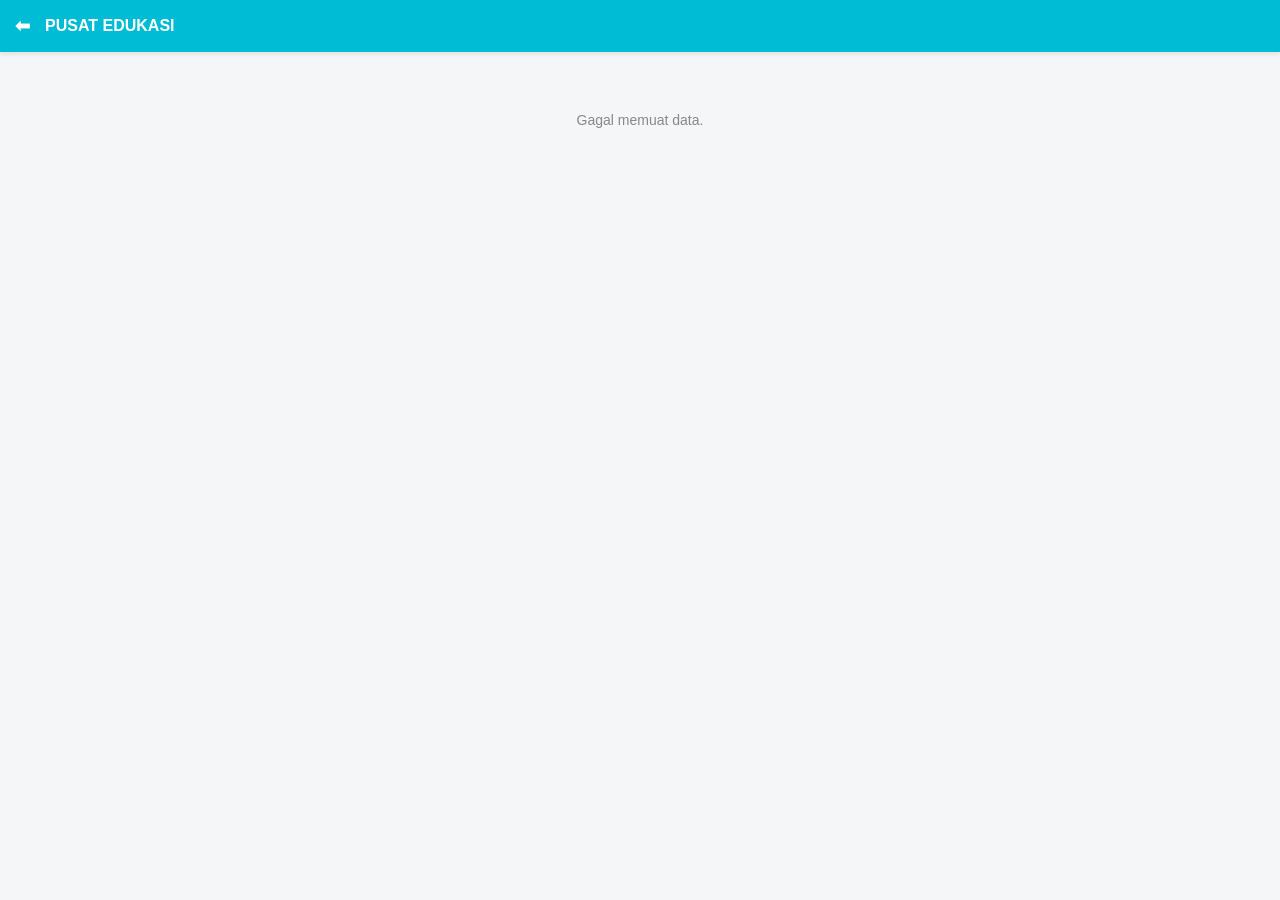
==== panduan.html @ 2f5970e9 "Update panduan.html" ====
<!DOCTYPE html>
<html lang="id">
<head>
    <meta charset="UTF-8">
    <meta name="viewport" content="width=device-width, initial-scale=1.0">
    <title>Edukasi Duta Terang</title>
    <style>
        :root { --primary: #00bcd4; --bg: #f5f6f8; --text: #333; }
        body { font-family: 'Segoe UI', sans-serif; margin: 0; background: var(--bg); color: var(--text); padding-bottom: 20px; }

        /* Navbar Sticky */
        .nav { background: var(--primary); padding: 15px; color: white; display: flex; align-items: center; position: sticky; top: 0; z-index: 1000; box-shadow: 0 2px 5px rgba(0,0,0,0.1); }
        .nav a { text-decoration: none; color: white; font-size: 18px; font-weight: bold; margin-right: 15px; }

        .container { padding: 10px; max-width: 800px; margin: auto; }
        h2 { font-size: 16px; margin: 20px 5px 10px; border-left: 4px solid var(--primary); padding-left: 10px; }

        /* Grid 3 Kolom Khusus HP */
        .grid { display: grid; grid-template-columns: repeat(3, 1fr); gap: 8px; }

        /* Card Style */
        .card { background: #fff; border-radius: 8px; overflow: hidden; box-shadow: 0 1px 3px rgba(0,0,0,0.1); display: flex; flex-direction: column; cursor: pointer; }
        .thumb { width: 100%; height: 80px; background: #000; display: flex; align-items: center; justify-content: center; position: relative; }
        .thumb img { width: 100%; height: 100%; object-fit: cover; opacity: 0.8; }
        .play-icon { position: absolute; color: white; font-size: 24px; opacity: 0.9; }
        
        .card-body { padding: 8px; flex-grow: 1; display: flex; flex-direction: column; }
        .card-title { font-size: 11px; font-weight: bold; line-height: 1.3; height: 2.6em; overflow: hidden; display: -webkit-box; -webkit-line-clamp: 2; -webkit-box-orient: vertical; }

        /* Modal Full Artikel */
        .modal { position: fixed; inset: 0; background: rgba(0,0,0,0.8); z-index: 2000; display: none; align-items: center; justify-content: center; padding: 15px; }
        .modal-content { background: white; width: 100%; max-width: 500px; max-height: 80vh; border-radius: 15px; overflow-y: auto; padding: 20px; position: relative; }
        .close-modal { position: sticky; top: 0; float: right; background: #eee; border: none; padding: 5px 10px; border-radius: 50%; font-weight: bold; }
        .modal-body { line-height: 1.6; font-size: 15px; margin-top: 10px; }

        .loading { text-align: center; padding: 50px; color: #888; font-size: 14px; }
        .hide { display: none; }
    </style>
</head>
<body>

<nav class="nav">
    <a href="index.html">⬅</a>
    <span style="font-weight: bold;">PUSAT EDUKASI</span>
</nav>

<div class="container">
    <div id="loader" class="loading">Menghubungkan ke database...</div>

    <section id="sec-video" class="hide">
        <h2>📽️ VIDEO TUTORIAL</h2>
        <div id="grid-video" class="grid"></div>
    </section>

    <section id="sec-artikel" class="hide">
        <h2>📖 ARTIKEL TEKNIK</h2>
        <div id="grid-artikel" class="grid"></div>
    </section>
</div>

<!-- MODAL UNTUK BACA FULL ARTIKEL / VIDEO -->
<div id="modal" class="modal">
    <div class="modal-content">
        <button class="close-modal" onclick="closeModal()">✕</button>
        <div id="modal-ui"></div>
    </div>
</div>

<script>
    const CSV_URL = "https://docs.google.com/spreadsheets/d/e/2PACX-1vRAd4pEtxlxD_EaVYx4L_vhhz0U3WmPYNxOXENt1NiTEGRZjpoIECzIRQSQDYhmjGQQYGN6VaMUuQ-C/pub?gid=287695265&single=true&output=csv";

    let database = [];

    async function loadData() {
        try {
            const res = await fetch(CSV_URL);
            const text = await res.json(); // Jika CSV gunakan res.text()
            // Karena link Anda CSV, kita gunakan parsing text
            const csvText = await (await fetch(CSV_URL)).text();
            const rows = csvText.split('\n').slice(1);
            
            let vHtml = "", aHtml = "";

            rows.forEach((row, index) => {
                const cols = row.split(',');
                if(cols.length < 3) return;

                const item = {
                    id: index,
                    tipe: cols[0].trim().toLowerCase(),
                    judul: cols[1],
                    isi: cols[2],
                    link: cols[3],
                    tgl: cols[4] || ""
                };
                database.push(item);

                if(item.tipe === 'video') {
                    // Ambil ID Video YouTube untuk Thumbnail
                    const vidId = item.link.split('/').pop();
                    vHtml += `
                    <div class="card" onclick="openContent(${index})">
                        <div class="thumb">
                            <img src="https://img.youtube.com/vi/${vidId}/mqdefault.jpg">
                            <span class="play-icon">▶</span>
                        </div>
                        <div class="card-body">
                            <div class="card-title">${item.judul}</div>
                        </div>
                    </div>`;
                } else {
                    aHtml += `
                    <div class="card" onclick="openContent(${index})">
                        <div class="thumb" style="background:var(--primary); color:white; font-size:30px;">📄</div>
                        <div class="card-body">
                            <div class="card-title">${item.judul}</div>
                        </div>
                    </div>`;
                }
            });

            document.getElementById('loader').classList.add('hide');
            document.getElementById('grid-video').innerHTML = vHtml;
            document.getElementById('grid-artikel').innerHTML = aHtml;
            document.getElementById('sec-video').classList.remove('hide');
            document.getElementById('sec-artikel').classList.remove('hide');

        } catch (e) {
            document.getElementById('loader').innerText = "Gagal memuat data.";
        }
    }

    function openContent(id) {
        const item = database[id];
        const ui = document.getElementById('modal-ui');
        
        if(item.tipe === 'video') {
            const embed = item.link.replace("watch?v=", "embed/").replace("youtu.be/", "youtube.com/embed/");
            ui.innerHTML = `
                <div style="position:relative;padding-bottom:56.25%;height:0;overflow:hidden;border-radius:10px;">
                    <iframe style="position:absolute;top:0;left:0;width:100%;height:100%;border:0" src="${embed}" allowfullscreen></iframe>
                </div>
                <h3 style="margin-top:15px">${item.judul}</h3>
                <p style="font-size:14px; color:#666">${item.isi}</p>
            `;
        } else {
            ui.innerHTML = `
                <h2 style="color:var(--primary)">${item.judul}</h2>
                <small style="color:#999">${item.tgl}</small>
                <hr style="border:0; border-top:1px solid #eee; margin:15px 0;">
                <div class="modal-body">${item.isi.replace(/\n/g, '<br>')}</div>
            `;
        }
        document.getElementById('modal').style.display = 'flex';
        document.body.style.overflow = 'hidden'; // Stop scroll background
    }

    function closeModal() {
        document.getElementById('modal').style.display = 'none';
        document.getElementById('modal-ui').innerHTML = '';
        document.body.style.overflow = 'auto';
    }

    window.onload = loadData;
</script>
</body>
</html>
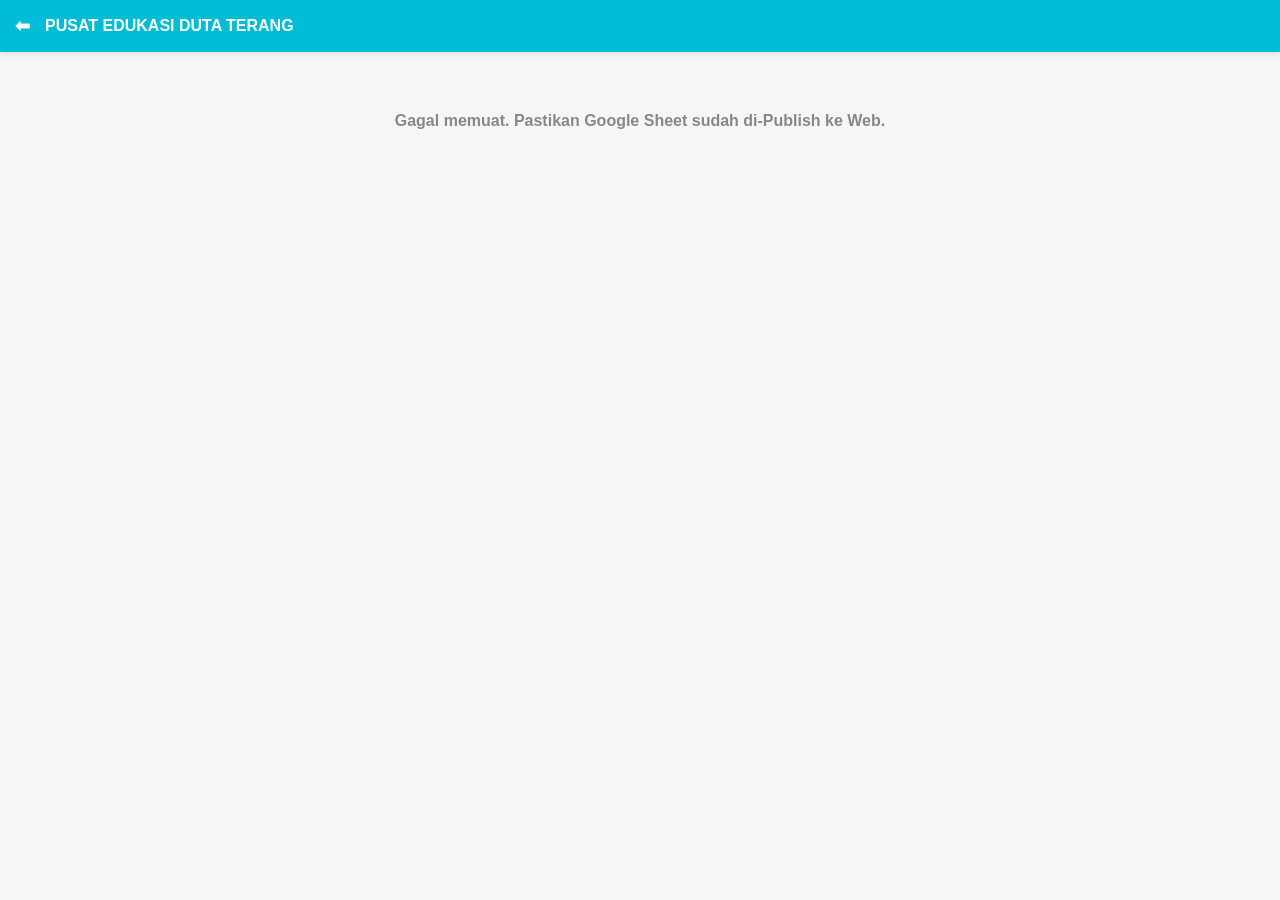
==== commit bd8a4791: "Update panduan.html" ====
--- a/panduan.html
+++ b/panduan.html
@@ -6,34 +6,89 @@
     <title>Edukasi Duta Terang</title>
     <style>
         :root { --primary: #00bcd4; --bg: #f5f6f8; --text: #333; }
-        body { font-family: 'Segoe UI', sans-serif; margin: 0; background: var(--bg); color: var(--text); padding-bottom: 20px; }
-
-        /* Navbar Sticky */
+        body { font-family: 'Segoe UI', sans-serif; margin: 0; background: var(--bg); color: var(--text); padding-bottom: 50px; }
+
+        /* Navbar */
         .nav { background: var(--primary); padding: 15px; color: white; display: flex; align-items: center; position: sticky; top: 0; z-index: 1000; box-shadow: 0 2px 5px rgba(0,0,0,0.1); }
         .nav a { text-decoration: none; color: white; font-size: 18px; font-weight: bold; margin-right: 15px; }
 
         .container { padding: 10px; max-width: 800px; margin: auto; }
-        h2 { font-size: 16px; margin: 20px 5px 10px; border-left: 4px solid var(--primary); padding-left: 10px; }
-
-        /* Grid 3 Kolom Khusus HP */
-        .grid { display: grid; grid-template-columns: repeat(3, 1fr); gap: 8px; }
+        h2 { font-size: 14px; margin: 25px 5px 10px; border-left: 4px solid var(--primary); padding-left: 10px; text-transform: uppercase; color: #555; }
+
+        /* Grid System: Menjaga Kerapian & Judul Full */
+        .grid { 
+            display: grid; 
+            grid-template-columns: repeat(3, 1fr); 
+            gap: 10px; 
+            align-items: stretch; /* MEMASTIKAN SEMUA CARD SAMA TINGGI */
+        }
 
         /* Card Style */
-        .card { background: #fff; border-radius: 8px; overflow: hidden; box-shadow: 0 1px 3px rgba(0,0,0,0.1); display: flex; flex-direction: column; cursor: pointer; }
-        .thumb { width: 100%; height: 80px; background: #000; display: flex; align-items: center; justify-content: center; position: relative; }
-        .thumb img { width: 100%; height: 100%; object-fit: cover; opacity: 0.8; }
-        .play-icon { position: absolute; color: white; font-size: 24px; opacity: 0.9; }
+        .card { 
+            background: #fff; 
+            border-radius: 10px; 
+            overflow: hidden; 
+            box-shadow: 0 2px 5px rgba(0,0,0,0.05); 
+            display: flex; 
+            flex-direction: column; 
+            cursor: pointer; 
+            height: 100%; 
+            border: 1px solid #eee;
+            transition: transform 0.2s;
+        }
+        .card:active { transform: scale(0.96); }
+
+        /* Thumbnail */
+        .thumb { 
+            width: 100%; 
+            height: 75px; 
+            background: #222; 
+            display: flex; 
+            align-items: center; 
+            justify-content: center; 
+            position: relative;
+            flex-shrink: 0; 
+        }
+        .thumb img { width: 100%; height: 100%; object-fit: cover; opacity: 0.7; }
+        .play-icon { position: absolute; color: white; font-size: 22px; opacity: 0.9; text-shadow: 0 0 10px rgba(0,0,0,0.5); }
+
+        /* Card Body: Area Judul */
+        .card-body { 
+            padding: 8px 5px; 
+            flex-grow: 1; 
+            display: flex; 
+            align-items: center; /* Judul rata tengah secara vertikal */
+            justify-content: center;
+            background: #fff;
+        }
+
+        /* Judul Full (Anti Terpotong) */
+        .card-title { 
+            font-size: 10.5px; 
+            font-weight: bold; 
+            line-height: 1.3; 
+            color: #222; 
+            text-align: center; 
+            display: block; 
+            overflow: visible; 
+            white-space: normal; 
+            word-wrap: break-word; /* Memastikan kata panjang tidak keluar kotak */
+        }
+
+        /* Modal Full Content */
+        .modal { position: fixed; inset: 0; background: rgba(0,0,0,0.85); z-index: 2000; display: none; align-items: center; justify-content: center; padding: 15px; }
+        .modal-content { background: white; width: 100%; max-width: 500px; max-height: 85vh; border-radius: 15px; overflow-y: auto; padding: 20px; position: relative; box-sizing: border-box; }
+        .close-modal { position: sticky; top: 0; float: right; background: #f0f0f0; border: none; padding: 10px; border-radius: 50%; font-weight: bold; cursor: pointer; }
         
-        .card-body { padding: 8px; flex-grow: 1; display: flex; flex-direction: column; }
-        .card-title { font-size: 11px; font-weight: bold; line-height: 1.3; height: 2.6em; overflow: hidden; display: -webkit-box; -webkit-line-clamp: 2; -webkit-box-orient: vertical; }
-
-        /* Modal Full Artikel */
-        .modal { position: fixed; inset: 0; background: rgba(0,0,0,0.8); z-index: 2000; display: none; align-items: center; justify-content: center; padding: 15px; }
-        .modal-content { background: white; width: 100%; max-width: 500px; max-height: 80vh; border-radius: 15px; overflow-y: auto; padding: 20px; position: relative; }
-        .close-modal { position: sticky; top: 0; float: right; background: #eee; border: none; padding: 5px 10px; border-radius: 50%; font-weight: bold; }
-        .modal-body { line-height: 1.6; font-size: 15px; margin-top: 10px; }
-
-        .loading { text-align: center; padding: 50px; color: #888; font-size: 14px; }
+        .modal-body { 
+            line-height: 1.7; 
+            font-size: 15px; 
+            margin-top: 15px; 
+            white-space: pre-wrap; /* Menjaga format Enter/Paragraf dari Sheets */
+            color: #444; 
+        }
+
+        .loading { text-align: center; padding: 50px; color: #888; font-weight: bold; }
         .hide { display: none; }
     </style>
 </head>
@@ -41,11 +96,11 @@
 
 <nav class="nav">
     <a href="index.html">⬅</a>
-    <span style="font-weight: bold;">PUSAT EDUKASI</span>
+    <span style="font-weight: bold;">PUSAT EDUKASI DUTA TERANG</span>
 </nav>
 
 <div class="container">
-    <div id="loader" class="loading">Menghubungkan ke database...</div>
+    <div id="loader" class="loading">Menghubungkan ke Database Sparepart...</div>
 
     <section id="sec-video" class="hide">
         <h2>📽️ VIDEO TUTORIAL</h2>
@@ -58,8 +113,8 @@
     </section>
 </div>
 
-<!-- MODAL UNTUK BACA FULL ARTIKEL / VIDEO -->
-<div id="modal" class="modal">
+<!-- Modal -->
+<div id="modal" class="modal" onclick="if(event.target == this) closeModal()">
     <div class="modal-content">
         <button class="close-modal" onclick="closeModal()">✕</button>
         <div id="modal-ui"></div>
@@ -68,65 +123,63 @@
 
 <script>
     const CSV_URL = "https://docs.google.com/spreadsheets/d/e/2PACX-1vRAd4pEtxlxD_EaVYx4L_vhhz0U3WmPYNxOXENt1NiTEGRZjpoIECzIRQSQDYhmjGQQYGN6VaMUuQ-C/pub?gid=287695265&single=true&output=csv";
-
     let database = [];
 
     async function loadData() {
         try {
-            const res = await fetch(CSV_URL);
-            const text = await res.json(); // Jika CSV gunakan res.text()
-            // Karena link Anda CSV, kita gunakan parsing text
-            const csvText = await (await fetch(CSV_URL)).text();
-            const rows = csvText.split('\n').slice(1);
+            const response = await fetch(CSV_URL);
+            const csvText = await response.text();
             
+            // Parsing Baris (Menangani koma dalam kutipan agar artikel tidak berantakan)
+            const rows = csvText.split(/\r?\n/).slice(1);
             let vHtml = "", aHtml = "";
 
             rows.forEach((row, index) => {
-                const cols = row.split(',');
+                const cols = row.match(/(".*?"|[^",\s]+)(?=\s*,|\s*$)/g) || row.split(',');
                 if(cols.length < 3) return;
 
+                const clean = (val) => val ? val.replace(/^"|"$/g, '').trim() : "";
                 const item = {
                     id: index,
-                    tipe: cols[0].trim().toLowerCase(),
-                    judul: cols[1],
-                    isi: cols[2],
-                    link: cols[3],
-                    tgl: cols[4] || ""
+                    tipe: clean(cols[0]).toLowerCase(),
+                    judul: clean(cols[1]),
+                    isi: clean(cols[2]),
+                    link: clean(cols[3]),
+                    tgl: clean(cols[4]) || "",
+                    kat: clean(cols[5]) || ""
                 };
                 database.push(item);
 
-                if(item.tipe === 'video') {
-                    // Ambil ID Video YouTube untuk Thumbnail
-                    const vidId = item.link.split('/').pop();
-                    vHtml += `
+                // Template Card
+                const cardHtml = `
                     <div class="card" onclick="openContent(${index})">
-                        <div class="thumb">
-                            <img src="https://img.youtube.com/vi/${vidId}/mqdefault.jpg">
-                            <span class="play-icon">▶</span>
+                        <div class="thumb" ${item.tipe === 'artikel' ? 'style="background:var(--primary)"' : ''}>
+                            ${item.tipe === 'video' ? 
+                                `<img src="https://img.youtube.com/vi/${item.link.split('embed/')[1] || item.link.split('/').pop()}/mqdefault.jpg" onerror="this.src='https://placehold.co/200x150?text=LED+Video'">
+                                 <span class="play-icon">▶</span>` : 
+                                `<span style="font-size:28px; color:white;">📄</span>`
+                            }
                         </div>
                         <div class="card-body">
                             <div class="card-title">${item.judul}</div>
                         </div>
                     </div>`;
-                } else {
-                    aHtml += `
-                    <div class="card" onclick="openContent(${index})">
-                        <div class="thumb" style="background:var(--primary); color:white; font-size:30px;">📄</div>
-                        <div class="card-body">
-                            <div class="card-title">${item.judul}</div>
-                        </div>
-                    </div>`;
-                }
+
+                if(item.tipe === 'video') vHtml += cardHtml;
+                else if(item.tipe === 'artikel') aHtml += cardHtml;
             });
 
             document.getElementById('loader').classList.add('hide');
-            document.getElementById('grid-video').innerHTML = vHtml;
-            document.getElementById('grid-artikel').innerHTML = aHtml;
-            document.getElementById('sec-video').classList.remove('hide');
-            document.getElementById('sec-artikel').classList.remove('hide');
-
+            if(vHtml) { 
+                document.getElementById('grid-video').innerHTML = vHtml; 
+                document.getElementById('sec-video').classList.remove('hide'); 
+            }
+            if(aHtml) { 
+                document.getElementById('grid-artikel').innerHTML = aHtml; 
+                document.getElementById('sec-artikel').classList.remove('hide'); 
+            }
         } catch (e) {
-            document.getElementById('loader').innerText = "Gagal memuat data.";
+            document.getElementById('loader').innerText = "Gagal memuat. Pastikan Google Sheet sudah di-Publish ke Web.";
         }
     }
 
@@ -134,31 +187,37 @@
         const item = database[id];
         const ui = document.getElementById('modal-ui');
         
+        // Tampilan Full Video
         if(item.tipe === 'video') {
-            const embed = item.link.replace("watch?v=", "embed/").replace("youtu.be/", "youtube.com/embed/");
+            const embed = item.link.includes('embed') ? item.link : item.link.replace("watch?v=", "embed/");
             ui.innerHTML = `
-                <div style="position:relative;padding-bottom:56.25%;height:0;overflow:hidden;border-radius:10px;">
-                    <iframe style="position:absolute;top:0;left:0;width:100%;height:100%;border:0" src="${embed}" allowfullscreen></iframe>
+                <div style="position:relative;padding-bottom:56.25%;height:0;overflow:hidden;border-radius:10px;background:#000;">
+                    <iframe style="position:absolute;top:0;left:0;width:100%;height:100%;border:0" src="${embed}?autoplay=1" allowfullscreen></iframe>
                 </div>
-                <h3 style="margin-top:15px">${item.judul}</h3>
-                <p style="font-size:14px; color:#666">${item.isi}</p>
-            `;
-        } else {
+                <h3 style="margin-top:15px; color:var(--primary);">${item.judul}</h3>
+                <div style="font-size:12px; color:#999; margin-bottom:10px;">Kategori: ${item.kat} | ${item.tgl}</div>
+                <div class="modal-body">${item.isi}</div>`;
+        } 
+        // Tampilan Full Artikel
+        else {
             ui.innerHTML = `
-                <h2 style="color:var(--primary)">${item.judul}</h2>
-                <small style="color:#999">${item.tgl}</small>
+                <h2 style="color:var(--primary); font-size:18px; line-height:1.4;">${item.judul}</h2>
+                <div style="display:flex; justify-content:space-between; font-size:12px; color:#999;">
+                    <span>📅 ${item.tgl}</span>
+                    <span style="background:#e0f7fa; color:#00838f; padding:2px 8px; border-radius:5px;">${item.kat}</span>
+                </div>
                 <hr style="border:0; border-top:1px solid #eee; margin:15px 0;">
-                <div class="modal-body">${item.isi.replace(/\n/g, '<br>')}</div>
-            `;
-        }
+                <div class="modal-body">${item.isi}</div>`;
+        }
+        
         document.getElementById('modal').style.display = 'flex';
-        document.body.style.overflow = 'hidden'; // Stop scroll background
+        document.body.style.overflow = 'hidden';
     }
 
     function closeModal() {
         document.getElementById('modal').style.display = 'none';
+        document.body.style.overflow = 'auto';
         document.getElementById('modal-ui').innerHTML = '';
-        document.body.style.overflow = 'auto';
     }
 
     window.onload = loadData;
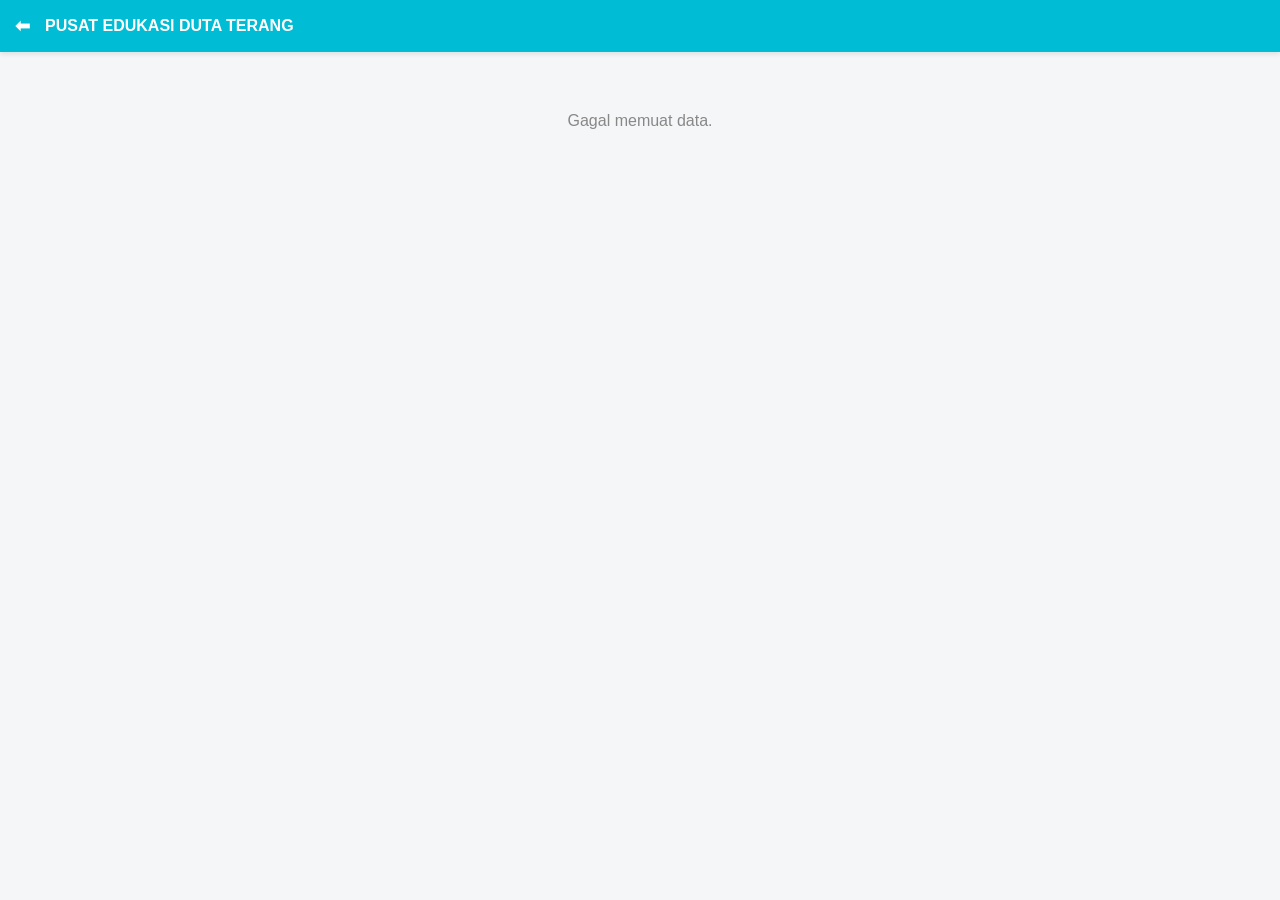
==== commit 18e254ac: "Update panduan.html" ====
--- a/panduan.html
+++ b/panduan.html
@@ -8,22 +8,20 @@
         :root { --primary: #00bcd4; --bg: #f5f6f8; --text: #333; }
         body { font-family: 'Segoe UI', sans-serif; margin: 0; background: var(--bg); color: var(--text); padding-bottom: 50px; }
 
-        /* Navbar */
         .nav { background: var(--primary); padding: 15px; color: white; display: flex; align-items: center; position: sticky; top: 0; z-index: 1000; box-shadow: 0 2px 5px rgba(0,0,0,0.1); }
         .nav a { text-decoration: none; color: white; font-size: 18px; font-weight: bold; margin-right: 15px; }
 
         .container { padding: 10px; max-width: 800px; margin: auto; }
         h2 { font-size: 14px; margin: 25px 5px 10px; border-left: 4px solid var(--primary); padding-left: 10px; text-transform: uppercase; color: #555; }
 
-        /* Grid System: Menjaga Kerapian & Judul Full */
+        /* Grid System: Judul Full & Baris Rata */
         .grid { 
             display: grid; 
             grid-template-columns: repeat(3, 1fr); 
             gap: 10px; 
-            align-items: stretch; /* MEMASTIKAN SEMUA CARD SAMA TINGGI */
-        }
-
-        /* Card Style */
+            align-items: stretch; 
+        }
+
         .card { 
             background: #fff; 
             border-radius: 10px; 
@@ -34,11 +32,8 @@
             cursor: pointer; 
             height: 100%; 
             border: 1px solid #eee;
-            transition: transform 0.2s;
-        }
-        .card:active { transform: scale(0.96); }
-
-        /* Thumbnail */
+        }
+        
         .thumb { 
             width: 100%; 
             height: 75px; 
@@ -46,49 +41,36 @@
             display: flex; 
             align-items: center; 
             justify-content: center; 
-            position: relative;
             flex-shrink: 0; 
         }
-        .thumb img { width: 100%; height: 100%; object-fit: cover; opacity: 0.7; }
-        .play-icon { position: absolute; color: white; font-size: 22px; opacity: 0.9; text-shadow: 0 0 10px rgba(0,0,0,0.5); }
-
-        /* Card Body: Area Judul */
+        .thumb img { width: 100%; height: 100%; object-fit: cover; opacity: 0.8; }
+
         .card-body { 
             padding: 8px 5px; 
             flex-grow: 1; 
             display: flex; 
-            align-items: center; /* Judul rata tengah secara vertikal */
+            align-items: flex-start; 
             justify-content: center;
-            background: #fff;
-        }
-
-        /* Judul Full (Anti Terpotong) */
+        }
+
+        /* Judul Full Tanpa Terpotong */
         .card-title { 
-            font-size: 10.5px; 
+            font-size: 11px; 
             font-weight: bold; 
             line-height: 1.3; 
             color: #222; 
-            text-align: center; 
-            display: block; 
-            overflow: visible; 
-            white-space: normal; 
-            word-wrap: break-word; /* Memastikan kata panjang tidak keluar kotak */
-        }
-
-        /* Modal Full Content */
+            text-align: center;
+            white-space: normal;
+            word-wrap: break-word;
+        }
+
+        /* Modal View */
         .modal { position: fixed; inset: 0; background: rgba(0,0,0,0.85); z-index: 2000; display: none; align-items: center; justify-content: center; padding: 15px; }
         .modal-content { background: white; width: 100%; max-width: 500px; max-height: 85vh; border-radius: 15px; overflow-y: auto; padding: 20px; position: relative; box-sizing: border-box; }
         .close-modal { position: sticky; top: 0; float: right; background: #f0f0f0; border: none; padding: 10px; border-radius: 50%; font-weight: bold; cursor: pointer; }
-        
-        .modal-body { 
-            line-height: 1.7; 
-            font-size: 15px; 
-            margin-top: 15px; 
-            white-space: pre-wrap; /* Menjaga format Enter/Paragraf dari Sheets */
-            color: #444; 
-        }
-
-        .loading { text-align: center; padding: 50px; color: #888; font-weight: bold; }
+        .modal-body { line-height: 1.7; font-size: 15px; margin-top: 15px; white-space: pre-wrap; color: #444; }
+
+        .loading { text-align: center; padding: 50px; color: #888; }
         .hide { display: none; }
     </style>
 </head>
@@ -100,7 +82,7 @@
 </nav>
 
 <div class="container">
-    <div id="loader" class="loading">Menghubungkan ke Database Sparepart...</div>
+    <div id="loader" class="loading">Memuat Data Lengkap...</div>
 
     <section id="sec-video" class="hide">
         <h2>📽️ VIDEO TUTORIAL</h2>
@@ -113,7 +95,6 @@
     </section>
 </div>
 
-<!-- Modal -->
 <div id="modal" class="modal" onclick="if(event.target == this) closeModal()">
     <div class="modal-content">
         <button class="close-modal" onclick="closeModal()">✕</button>
@@ -125,38 +106,52 @@
     const CSV_URL = "https://docs.google.com/spreadsheets/d/e/2PACX-1vRAd4pEtxlxD_EaVYx4L_vhhz0U3WmPYNxOXENt1NiTEGRZjpoIECzIRQSQDYhmjGQQYGN6VaMUuQ-C/pub?gid=287695265&single=true&output=csv";
     let database = [];
 
+    // Fungsi Parser CSV yang lebih kuat untuk menangani kalimat panjang & spasi
+    function parseCSV(text) {
+        const lines = text.split(/\r?\n/);
+        return lines.map(line => {
+            const result = [];
+            let current = '';
+            let inQuotes = false;
+            for (let i = 0; i < line.length; i++) {
+                const char = line[i];
+                if (char === '"' && line[i+1] === '"') { current += '"'; i++; }
+                else if (char === '"') { inQuotes = !inQuotes; }
+                else if (char === ',' && !inQuotes) { result.push(current); current = ''; }
+                else { current += char; }
+            }
+            result.push(current);
+            return result;
+        });
+    }
+
     async function loadData() {
         try {
             const response = await fetch(CSV_URL);
             const csvText = await response.text();
+            const rows = parseCSV(csvText).slice(1); // Gunakan parser baru
             
-            // Parsing Baris (Menangani koma dalam kutipan agar artikel tidak berantakan)
-            const rows = csvText.split(/\r?\n/).slice(1);
             let vHtml = "", aHtml = "";
 
-            rows.forEach((row, index) => {
-                const cols = row.match(/(".*?"|[^",\s]+)(?=\s*,|\s*$)/g) || row.split(',');
+            rows.forEach((cols, index) => {
                 if(cols.length < 3) return;
 
-                const clean = (val) => val ? val.replace(/^"|"$/g, '').trim() : "";
                 const item = {
                     id: index,
-                    tipe: clean(cols[0]).toLowerCase(),
-                    judul: clean(cols[1]),
-                    isi: clean(cols[2]),
-                    link: clean(cols[3]),
-                    tgl: clean(cols[4]) || "",
-                    kat: clean(cols[5]) || ""
+                    tipe: cols[0].trim().toLowerCase(),
+                    judul: cols[1].trim(),
+                    isi: cols[2].trim(),
+                    link: cols[3]?.trim() || "",
+                    tgl: cols[4]?.trim() || "",
+                    kat: cols[5]?.trim() || ""
                 };
                 database.push(item);
 
-                // Template Card
                 const cardHtml = `
                     <div class="card" onclick="openContent(${index})">
                         <div class="thumb" ${item.tipe === 'artikel' ? 'style="background:var(--primary)"' : ''}>
                             ${item.tipe === 'video' ? 
-                                `<img src="https://img.youtube.com/vi/${item.link.split('embed/')[1] || item.link.split('/').pop()}/mqdefault.jpg" onerror="this.src='https://placehold.co/200x150?text=LED+Video'">
-                                 <span class="play-icon">▶</span>` : 
+                                `<img src="https://img.youtube.com/vi/${item.link.split('embed/')[1] || item.link.split('/').pop()}/mqdefault.jpg">` : 
                                 `<span style="font-size:28px; color:white;">📄</span>`
                             }
                         </div>
@@ -166,50 +161,32 @@
                     </div>`;
 
                 if(item.tipe === 'video') vHtml += cardHtml;
-                else if(item.tipe === 'artikel') aHtml += cardHtml;
+                else aHtml += cardHtml;
             });
 
             document.getElementById('loader').classList.add('hide');
-            if(vHtml) { 
-                document.getElementById('grid-video').innerHTML = vHtml; 
-                document.getElementById('sec-video').classList.remove('hide'); 
-            }
-            if(aHtml) { 
-                document.getElementById('grid-artikel').innerHTML = aHtml; 
-                document.getElementById('sec-artikel').classList.remove('hide'); 
-            }
+            if(vHtml) { document.getElementById('grid-video').innerHTML = vHtml; document.getElementById('sec-video').classList.remove('hide'); }
+            if(aHtml) { document.getElementById('grid-artikel').innerHTML = aHtml; document.getElementById('sec-artikel').classList.remove('hide'); }
         } catch (e) {
-            document.getElementById('loader').innerText = "Gagal memuat. Pastikan Google Sheet sudah di-Publish ke Web.";
+            document.getElementById('loader').innerText = "Gagal memuat data.";
         }
     }
 
     function openContent(id) {
         const item = database[id];
         const ui = document.getElementById('modal-ui');
-        
-        // Tampilan Full Video
         if(item.tipe === 'video') {
-            const embed = item.link.includes('embed') ? item.link : item.link.replace("watch?v=", "embed/");
             ui.innerHTML = `
-                <div style="position:relative;padding-bottom:56.25%;height:0;overflow:hidden;border-radius:10px;background:#000;">
-                    <iframe style="position:absolute;top:0;left:0;width:100%;height:100%;border:0" src="${embed}?autoplay=1" allowfullscreen></iframe>
-                </div>
+                <iframe style="width:100%; aspect-ratio:16/9; border-radius:10px; border:0" src="${item.link}" allowfullscreen></iframe>
                 <h3 style="margin-top:15px; color:var(--primary);">${item.judul}</h3>
-                <div style="font-size:12px; color:#999; margin-bottom:10px;">Kategori: ${item.kat} | ${item.tgl}</div>
                 <div class="modal-body">${item.isi}</div>`;
-        } 
-        // Tampilan Full Artikel
-        else {
+        } else {
             ui.innerHTML = `
-                <h2 style="color:var(--primary); font-size:18px; line-height:1.4;">${item.judul}</h2>
-                <div style="display:flex; justify-content:space-between; font-size:12px; color:#999;">
-                    <span>📅 ${item.tgl}</span>
-                    <span style="background:#e0f7fa; color:#00838f; padding:2px 8px; border-radius:5px;">${item.kat}</span>
-                </div>
-                <hr style="border:0; border-top:1px solid #eee; margin:15px 0;">
+                <h2 style="color:var(--primary); font-size:18px;">${item.judul}</h2>
+                <div style="font-size:12px; color:#999; margin-bottom:10px;">📅 ${item.tgl} | ${item.kat}</div>
+                <hr style="border:0; border-top:1px solid #eee;">
                 <div class="modal-body">${item.isi}</div>`;
         }
-        
         document.getElementById('modal').style.display = 'flex';
         document.body.style.overflow = 'hidden';
     }
@@ -217,7 +194,6 @@
     function closeModal() {
         document.getElementById('modal').style.display = 'none';
         document.body.style.overflow = 'auto';
-        document.getElementById('modal-ui').innerHTML = '';
     }
 
     window.onload = loadData;
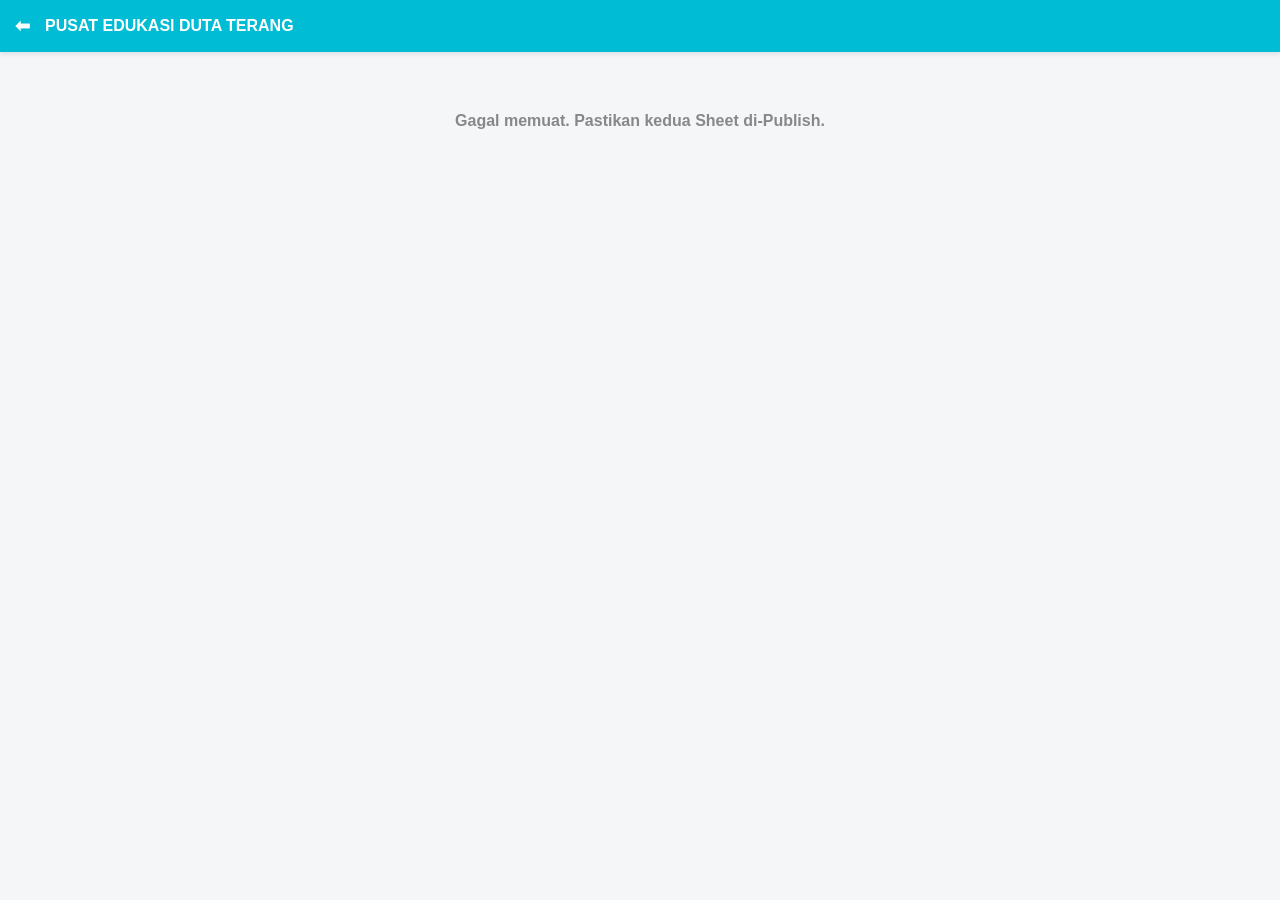
==== commit 8d08938e: "Update panduan.html" ====
--- a/panduan.html
+++ b/panduan.html
@@ -8,69 +8,37 @@
         :root { --primary: #00bcd4; --bg: #f5f6f8; --text: #333; }
         body { font-family: 'Segoe UI', sans-serif; margin: 0; background: var(--bg); color: var(--text); padding-bottom: 50px; }
 
+        /* Navbar */
         .nav { background: var(--primary); padding: 15px; color: white; display: flex; align-items: center; position: sticky; top: 0; z-index: 1000; box-shadow: 0 2px 5px rgba(0,0,0,0.1); }
         .nav a { text-decoration: none; color: white; font-size: 18px; font-weight: bold; margin-right: 15px; }
 
         .container { padding: 10px; max-width: 800px; margin: auto; }
         h2 { font-size: 14px; margin: 25px 5px 10px; border-left: 4px solid var(--primary); padding-left: 10px; text-transform: uppercase; color: #555; }
 
-        /* Grid System: Judul Full & Baris Rata */
-        .grid { 
-            display: grid; 
-            grid-template-columns: repeat(3, 1fr); 
-            gap: 10px; 
-            align-items: stretch; 
-        }
+        /* Grid System */
+        .grid { display: grid; grid-template-columns: repeat(3, 1fr); gap: 10px; align-items: stretch; }
 
-        .card { 
-            background: #fff; 
-            border-radius: 10px; 
-            overflow: hidden; 
-            box-shadow: 0 2px 5px rgba(0,0,0,0.05); 
-            display: flex; 
-            flex-direction: column; 
-            cursor: pointer; 
-            height: 100%; 
-            border: 1px solid #eee;
-        }
+        /* Card Styling */
+        .card { background: #fff; border-radius: 10px; overflow: hidden; box-shadow: 0 2px 5px rgba(0,0,0,0.05); display: flex; flex-direction: column; cursor: pointer; height: 100%; border: 1px solid #eee; transition: 0.2s; }
+        .card:active { transform: scale(0.96); }
         
-        .thumb { 
-            width: 100%; 
-            height: 75px; 
-            background: #222; 
-            display: flex; 
-            align-items: center; 
-            justify-content: center; 
-            flex-shrink: 0; 
-        }
+        .thumb { width: 100%; height: 75px; background: #222; display: flex; align-items: center; justify-content: center; flex-shrink: 0; position: relative; }
         .thumb img { width: 100%; height: 100%; object-fit: cover; opacity: 0.8; }
+        .play-btn { position: absolute; color: white; font-size: 20px; text-shadow: 0 0 10px rgba(0,0,0,0.8); }
 
-        .card-body { 
-            padding: 8px 5px; 
-            flex-grow: 1; 
-            display: flex; 
-            align-items: flex-start; 
-            justify-content: center;
-        }
+        .card-body { padding: 8px 5px; flex-grow: 1; display: flex; align-items: center; justify-content: center; }
+        .card-title { font-size: 10px; font-weight: bold; line-height: 1.3; color: #222; text-align: center; white-space: normal; }
 
-        /* Judul Full Tanpa Terpotong */
-        .card-title { 
-            font-size: 11px; 
-            font-weight: bold; 
-            line-height: 1.3; 
-            color: #222; 
-            text-align: center;
-            white-space: normal;
-            word-wrap: break-word;
-        }
+        /* Modal / Pop-up */
+        .modal { position: fixed; inset: 0; background: rgba(0,0,0,0.9); z-index: 2000; display: none; align-items: center; justify-content: center; padding: 15px; }
+        .modal-content { background: white; width: 100%; max-width: 500px; max-height: 90vh; border-radius: 15px; overflow-y: auto; padding: 20px; position: relative; }
+        .close-modal { position: sticky; top: 0; float: right; background: #f0f0f0; border: none; padding: 8px 12px; border-radius: 50%; font-weight: bold; cursor: pointer; z-index: 10; }
+        .modal-body { line-height: 1.7; font-size: 14px; margin-top: 15px; white-space: pre-wrap; color: #444; }
 
-        /* Modal View */
-        .modal { position: fixed; inset: 0; background: rgba(0,0,0,0.85); z-index: 2000; display: none; align-items: center; justify-content: center; padding: 15px; }
-        .modal-content { background: white; width: 100%; max-width: 500px; max-height: 85vh; border-radius: 15px; overflow-y: auto; padding: 20px; position: relative; box-sizing: border-box; }
-        .close-modal { position: sticky; top: 0; float: right; background: #f0f0f0; border: none; padding: 10px; border-radius: 50%; font-weight: bold; cursor: pointer; }
-        .modal-body { line-height: 1.7; font-size: 15px; margin-top: 15px; white-space: pre-wrap; color: #444; }
+        .video-container { position: relative; padding-bottom: 56.25%; height: 0; overflow: hidden; border-radius: 10px; background: #000; }
+        .video-container iframe { position: absolute; top: 0; left: 0; width: 100%; height: 100%; border: 0; }
 
-        .loading { text-align: center; padding: 50px; color: #888; }
+        .loading { text-align: center; padding: 50px; color: #888; font-weight: bold; }
         .hide { display: none; }
     </style>
 </head>
@@ -82,7 +50,7 @@
 </nav>
 
 <div class="container">
-    <div id="loader" class="loading">Memuat Data Lengkap...</div>
+    <div id="loader" class="loading">Sinkronisasi Database...</div>
 
     <section id="sec-video" class="hide">
         <h2>📽️ VIDEO TUTORIAL</h2>
@@ -103,13 +71,16 @@
 </div>
 
 <script>
-    const CSV_URL = "https://docs.google.com/spreadsheets/d/e/2PACX-1vRAd4pEtxlxD_EaVYx4L_vhhz0U3WmPYNxOXENt1NiTEGRZjpoIECzIRQSQDYhmjGQQYGN6VaMUuQ-C/pub?gid=287695265&single=true&output=csv";
-    let database = [];
+    const URL_VIDEO = "https://docs.google.com/spreadsheets/d/e/2PACX-1vRAd4pEtxlxD_EaVYx4L_vhhz0U3WmPYNxOXENt1NiTEGRZjpoIECzIRQSQDYhmjGQQYGN6VaMUuQ-C/pub?gid=287695265&single=true&output=csv";
+    const URL_ARTIKEL = "https://docs.google.com/spreadsheets/d/e/2PACX-1vRAd4pEtxlxD_EaVYx4L_vhhz0U3WmPYNxOXENt1NiTEGRZjpoIECzIRQSQDYhmjGQQYGN6VaMUuQ-C/pub?gid=514579729&single=true&output=csv";
+    
+    let dbVideo = [];
+    let dbArtikel = [];
 
-    // Fungsi Parser CSV yang lebih kuat untuk menangani kalimat panjang & spasi
+    // Helper Parser CSV yang kuat
     function parseCSV(text) {
         const lines = text.split(/\r?\n/);
-        return lines.map(line => {
+        return lines.filter(l => l.trim() !== '').map(line => {
             const result = [];
             let current = '';
             let inQuotes = false;
@@ -125,66 +96,80 @@
         });
     }
 
+    function getYoutubeId(url) {
+        if (!url) return null;
+        const regExp = /^.*(youtu.be\/|v\/|u\/\w\/|embed\/|watch\?v=|\&v=)([^#\&\?]*).*/;
+        const match = url.match(regExp);
+        return (match && match[2].length === 11) ? match[2] : null;
+    }
+
     async function loadData() {
         try {
-            const response = await fetch(CSV_URL);
-            const csvText = await response.text();
-            const rows = parseCSV(csvText).slice(1); // Gunakan parser baru
-            
-            let vHtml = "", aHtml = "";
+            // Ambil data dari kedua sheet sekaligus
+            const [resVid, resArt] = await Promise.all([
+                fetch(URL_VIDEO).then(r => r.text()),
+                fetch(URL_ARTIKEL).then(r => r.text())
+            ]);
 
-            rows.forEach((cols, index) => {
-                if(cols.length < 3) return;
+            const rowsVid = parseCSV(resVid).slice(1);
+            const rowsArt = parseCSV(resArt).slice(1);
 
-                const item = {
-                    id: index,
-                    tipe: cols[0].trim().toLowerCase(),
-                    judul: cols[1].trim(),
-                    isi: cols[2].trim(),
-                    link: cols[3]?.trim() || "",
-                    tgl: cols[4]?.trim() || "",
-                    kat: cols[5]?.trim() || ""
-                };
-                database.push(item);
+            // Olah Video
+            let vHtml = "";
+            rowsVid.forEach((cols, i) => {
+                if(cols.length < 2) return;
+                const item = { judul: cols[1], isi: cols[2], link: cols[3], tgl: cols[4], kat: cols[5], vidId: getYoutubeId(cols[3]) };
+                dbVideo.push(item);
+                vHtml += `
+                    <div class="card" onclick="openContent('video', ${i})">
+                        <div class="thumb">
+                            <img src="https://img.youtube.com/vi/${item.vidId}/mqdefault.jpg">
+                            <div class="play-btn">▶</div>
+                        </div>
+                        <div class="card-body"><div class="card-title">${item.judul}</div></div>
+                    </div>`;
+            });
 
-                const cardHtml = `
-                    <div class="card" onclick="openContent(${index})">
-                        <div class="thumb" ${item.tipe === 'artikel' ? 'style="background:var(--primary)"' : ''}>
-                            ${item.tipe === 'video' ? 
-                                `<img src="https://img.youtube.com/vi/${item.link.split('embed/')[1] || item.link.split('/').pop()}/mqdefault.jpg">` : 
-                                `<span style="font-size:28px; color:white;">📄</span>`
-                            }
+            // Olah Artikel
+            let aHtml = "";
+            rowsArt.forEach((cols, i) => {
+                if(cols.length < 2) return;
+                const item = { judul: cols[1], isi: cols[2], tgl: cols[4], kat: cols[5] };
+                dbArtikel.push(item);
+                aHtml += `
+                    <div class="card" onclick="openContent('artikel', ${i})">
+                        <div class="thumb" style="background:var(--primary)">
+                            <span style="font-size:28px; color:white;">📄</span>
                         </div>
-                        <div class="card-body">
-                            <div class="card-title">${item.judul}</div>
-                        </div>
+                        <div class="card-body"><div class="card-title">${item.judul}</div></div>
                     </div>`;
-
-                if(item.tipe === 'video') vHtml += cardHtml;
-                else aHtml += cardHtml;
             });
 
             document.getElementById('loader').classList.add('hide');
             if(vHtml) { document.getElementById('grid-video').innerHTML = vHtml; document.getElementById('sec-video').classList.remove('hide'); }
             if(aHtml) { document.getElementById('grid-artikel').innerHTML = aHtml; document.getElementById('sec-artikel').classList.remove('hide'); }
+
         } catch (e) {
-            document.getElementById('loader').innerText = "Gagal memuat data.";
+            document.getElementById('loader').innerText = "Gagal memuat. Pastikan kedua Sheet di-Publish.";
         }
     }
 
-    function openContent(id) {
-        const item = database[id];
+    function openContent(type, index) {
+        const item = type === 'video' ? dbVideo[index] : dbArtikel[index];
         const ui = document.getElementById('modal-ui');
-        if(item.tipe === 'video') {
+        
+        if(type === 'video') {
             ui.innerHTML = `
-                <iframe style="width:100%; aspect-ratio:16/9; border-radius:10px; border:0" src="${item.link}" allowfullscreen></iframe>
-                <h3 style="margin-top:15px; color:var(--primary);">${item.judul}</h3>
+                <div class="video-container">
+                    <iframe src="https://www.youtube.com/embed/${item.vidId}?autoplay=1" allow="autoplay; fullscreen" allowfullscreen></iframe>
+                </div>
+                <h3 style="margin-top:15px; color:var(--primary); font-size:16px;">${item.judul}</h3>
                 <div class="modal-body">${item.isi}</div>`;
         } else {
             ui.innerHTML = `
                 <h2 style="color:var(--primary); font-size:18px;">${item.judul}</h2>
-                <div style="font-size:12px; color:#999; margin-bottom:10px;">📅 ${item.tgl} | ${item.kat}</div>
-                <hr style="border:0; border-top:1px solid #eee;">
+                <div style="font-size:12px; color:#999;">📅 ${item.tgl} | 🏷️ ${item.kat}</div>
+                <hr style="border:0; border-top:1px solid #eee; margin:15px 0;">
                 <div class="modal-body">${item.isi}</div>`;
         }
         document.getElementById('modal').style.display = 'flex';
@@ -194,6 +179,7 @@
     function closeModal() {
         document.getElementById('modal').style.display = 'none';
         document.body.style.overflow = 'auto';
+        document.getElementById('modal-ui').innerHTML = '';
     }
 
     window.onload = loadData;
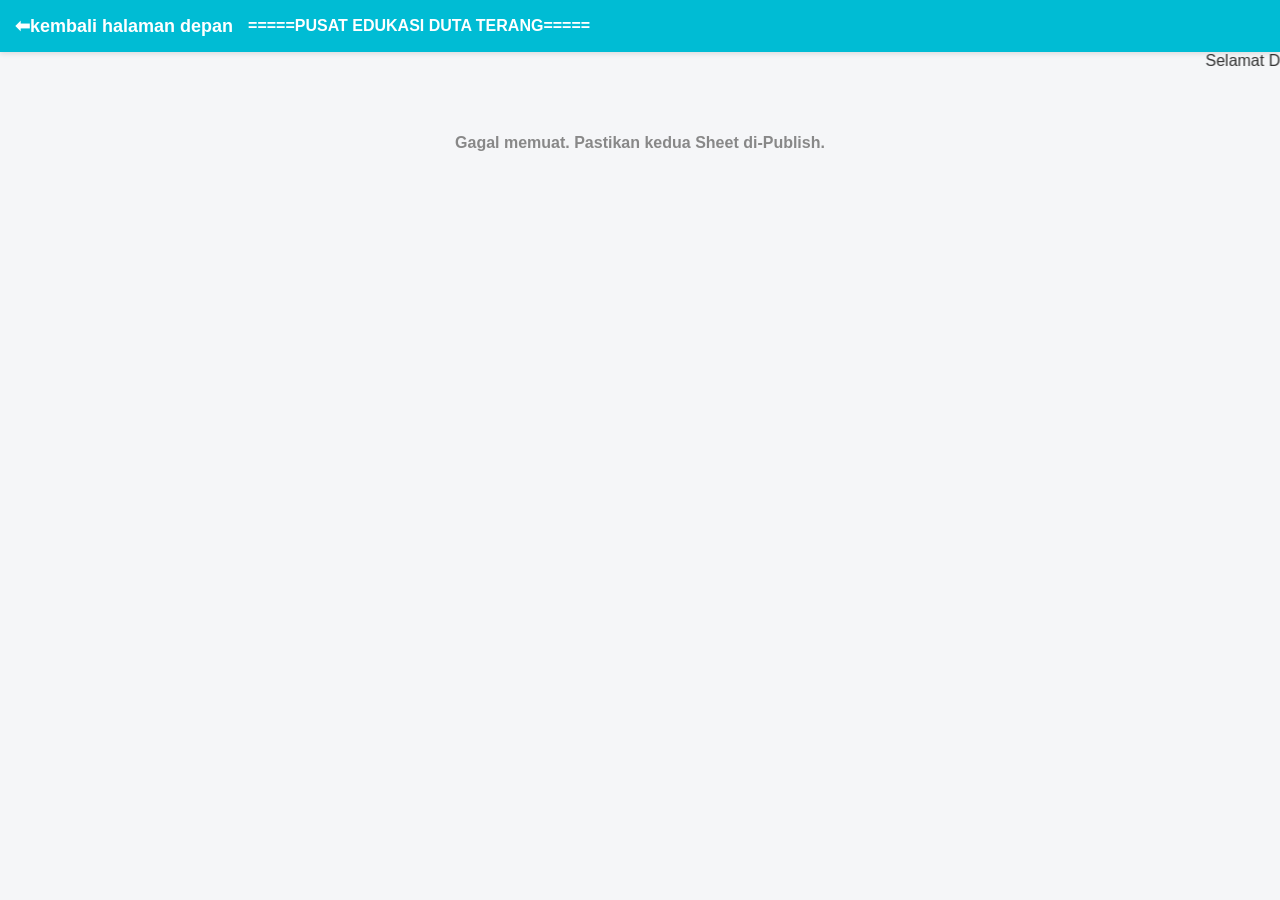
==== commit ac6c8b75: "Update panduan.html" ====
--- a/panduan.html
+++ b/panduan.html
@@ -45,9 +45,15 @@
 <body>
 
 <nav class="nav">
-    <a href="index.html">⬅</a>
-    <span style="font-weight: bold;">PUSAT EDUKASI DUTA TERANG</span>
+    <!-- Ganti index.html dengan nama file utama Anda jika berbeda -->
+    <a href="https://vesatukio.github.io/jualled/">⬅kembali halaman depan</a>
+    <span style="font-weight: bold;">=====PUSAT EDUKASI DUTA TERANG=====</span>
 </nav>
+
+<!-- TEKS BERJALAN -->
+<div class="running-text">
+    <marquee scrollamount="5">Selamat Datang di Pusat Edukasi Duta Terang - Temukan Tutorial Servis LED, Audio System, dan Update Sparepart Terbaru Setiap Hari!</marquee>
+</div>
 
 <div class="container">
     <div id="loader" class="loading">Sinkronisasi Database...</div>
@@ -183,6 +189,19 @@
     }
 
     window.onload = loadData;
-</script>
+</script> <center>
+    <!-- Histats.com  (div with counter) --><div id="histats_counter"></div>
+<!-- Histats.com  START  (aync)-->
+<script type="text/javascript">var _Hasync= _Hasync|| [];
+_Hasync.push(['Histats.start', '1,1760694,4,424,112,75,00011111']);
+_Hasync.push(['Histats.fasi', '1']);
+_Hasync.push(['Histats.track_hits', '']);
+(function() {
+var hs = document.createElement('script'); hs.type = 'text/javascript'; hs.async = true;
+hs.src = ('//s10.histats.com/js15_as.js');
+(document.getElementsByTagName('head')[0] || document.getElementsByTagName('body')[0]).appendChild(hs);
+})();</script>
+<noscript><a href="/" target="_blank"><img  src="//sstatic1.histats.com/0.gif?1760694&101" alt="" border="0"></a></noscript>
+<!-- Histats.com  END  --></center>
 </body>
 </html>
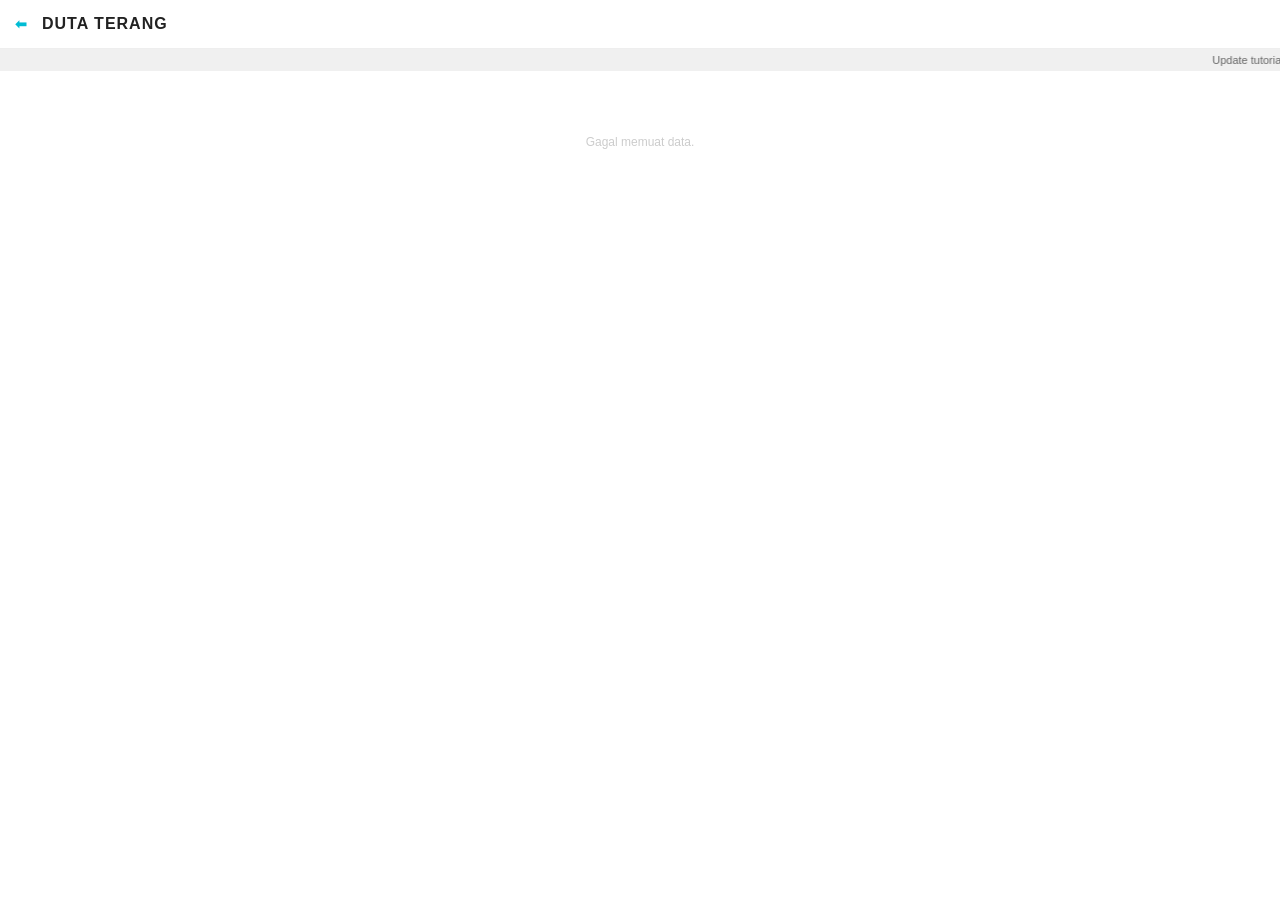
==== commit 62e8dde0: "Update panduan.html" ====
--- a/panduan.html
+++ b/panduan.html
@@ -5,70 +5,94 @@
     <meta name="viewport" content="width=device-width, initial-scale=1.0">
     <title>Edukasi Duta Terang</title>
     <style>
-        :root { --primary: #00bcd4; --bg: #f5f6f8; --text: #333; }
-        body { font-family: 'Segoe UI', sans-serif; margin: 0; background: var(--bg); color: var(--text); padding-bottom: 50px; }
-
-        /* Navbar */
-        .nav { background: var(--primary); padding: 15px; color: white; display: flex; align-items: center; position: sticky; top: 0; z-index: 1000; box-shadow: 0 2px 5px rgba(0,0,0,0.1); }
-        .nav a { text-decoration: none; color: white; font-size: 18px; font-weight: bold; margin-right: 15px; }
-
-        .container { padding: 10px; max-width: 800px; margin: auto; }
-        h2 { font-size: 14px; margin: 25px 5px 10px; border-left: 4px solid var(--primary); padding-left: 10px; text-transform: uppercase; color: #555; }
-
-        /* Grid System */
-        .grid { display: grid; grid-template-columns: repeat(3, 1fr); gap: 10px; align-items: stretch; }
-
-        /* Card Styling */
-        .card { background: #fff; border-radius: 10px; overflow: hidden; box-shadow: 0 2px 5px rgba(0,0,0,0.05); display: flex; flex-direction: column; cursor: pointer; height: 100%; border: 1px solid #eee; transition: 0.2s; }
-        .card:active { transform: scale(0.96); }
-        
-        .thumb { width: 100%; height: 75px; background: #222; display: flex; align-items: center; justify-content: center; flex-shrink: 0; position: relative; }
-        .thumb img { width: 100%; height: 100%; object-fit: cover; opacity: 0.8; }
-        .play-btn { position: absolute; color: white; font-size: 20px; text-shadow: 0 0 10px rgba(0,0,0,0.8); }
-
-        .card-body { padding: 8px 5px; flex-grow: 1; display: flex; align-items: center; justify-content: center; }
-        .card-title { font-size: 10px; font-weight: bold; line-height: 1.3; color: #222; text-align: center; white-space: normal; }
-
-        /* Modal / Pop-up */
-        .modal { position: fixed; inset: 0; background: rgba(0,0,0,0.9); z-index: 2000; display: none; align-items: center; justify-content: center; padding: 15px; }
-        .modal-content { background: white; width: 100%; max-width: 500px; max-height: 90vh; border-radius: 15px; overflow-y: auto; padding: 20px; position: relative; }
-        .close-modal { position: sticky; top: 0; float: right; background: #f0f0f0; border: none; padding: 8px 12px; border-radius: 50%; font-weight: bold; cursor: pointer; z-index: 10; }
-        .modal-body { line-height: 1.7; font-size: 14px; margin-top: 15px; white-space: pre-wrap; color: #444; }
-
-        .video-container { position: relative; padding-bottom: 56.25%; height: 0; overflow: hidden; border-radius: 10px; background: #000; }
+        :root { --primary: #00bcd4; --bg: #ffffff; --text: #333; --card-bg: #f9f9f9; }
+        body { font-family: 'Segoe UI', Roboto, sans-serif; margin: 0; background: var(--bg); color: var(--text); padding-bottom: 50px; }
+
+        /* Navbar Simpel */
+        .nav { background: #fff; padding: 15px; color: var(--primary); display: flex; align-items: center; position: sticky; top: 0; z-index: 1000; border-bottom: 1px solid #eee; }
+        .nav a { text-decoration: none; color: var(--primary); font-size: 14px; font-weight: bold; margin-right: 15px; }
+        .nav-title { font-size: 16px; font-weight: 800; letter-spacing: 1px; color: #222; }
+
+        .container { padding: 10px 0; max-width: 900px; margin: auto; }
+        
+        /* Heading */
+        h2 { font-size: 16px; margin: 20px 15px 10px; display: flex; align-items: center; justify-content: space-between; color: #222; }
+        h2 span { font-size: 11px; color: var(--primary); font-weight: normal; }
+
+        /* Horizontal Scroll System */
+        .scroll-container { 
+            display: flex; 
+            overflow-x: auto; 
+            gap: 12px; 
+            padding: 5px 15px 15px; 
+            scroll-snap-type: x mandatory;
+            scrollbar-width: none; /* Hide scrollbar Firefox */
+        }
+        .scroll-container::-webkit-scrollbar { display: none; } /* Hide scrollbar Chrome/Safari */
+
+        /* Card Styling - Dibuat lebih ramping */
+        .card { 
+            flex: 0 0 140px; /* Lebar card tetap */
+            background: var(--card-bg); 
+            border-radius: 12px; 
+            overflow: hidden; 
+            display: flex; 
+            flex-direction: column; 
+            cursor: pointer; 
+            scroll-snap-align: start;
+            border: 1px solid #f0f0f0;
+            transition: transform 0.2s;
+        }
+        .card:active { transform: scale(0.95); }
+        
+        .thumb { width: 100%; height: 85px; background: #eee; display: flex; align-items: center; justify-content: center; position: relative; }
+        .thumb img { width: 100%; height: 100%; object-fit: cover; }
+        .play-btn { position: absolute; color: white; font-size: 18px; background: rgba(0,0,0,0.3); width: 30px; height: 30px; display: flex; align-items: center; justify-content: center; border-radius: 50%; }
+
+        .card-body { padding: 8px; flex-grow: 1; }
+        .card-title { font-size: 11px; font-weight: 600; line-height: 1.4; color: #333; display: -webkit-box; -webkit-line-clamp: 2; -webkit-box-orient: vertical; overflow: hidden; }
+
+        /* Modal */
+        .modal { position: fixed; inset: 0; background: rgba(0,0,0,0.85); z-index: 2000; display: none; align-items: center; justify-content: center; padding: 15px; }
+        .modal-content { background: white; width: 100%; max-width: 500px; max-height: 85vh; border-radius: 20px; overflow-y: auto; padding: 20px; position: relative; }
+        .close-modal { position: sticky; top: 0; float: right; background: #eee; border: none; width: 30px; height: 30px; border-radius: 50%; font-weight: bold; cursor: pointer; z-index: 10; }
+        .modal-body { line-height: 1.6; font-size: 14px; margin-top: 15px; white-space: pre-wrap; color: #555; }
+
+        .video-container { position: relative; padding-bottom: 56.25%; height: 0; border-radius: 12px; overflow: hidden; background: #000; }
         .video-container iframe { position: absolute; top: 0; left: 0; width: 100%; height: 100%; border: 0; }
 
-        .loading { text-align: center; padding: 50px; color: #888; font-weight: bold; }
+        .loading { text-align: center; padding: 50px; color: #ccc; font-size: 12px; }
         .hide { display: none; }
+        
+        marquee { background: #f0f0f0; padding: 5px; font-size: 11px; color: #666; }
     </style>
 </head>
 <body>
 
 <nav class="nav">
-    <!-- Ganti index.html dengan nama file utama Anda jika berbeda -->
-    <a href="https://vesatukio.github.io/jualled/">⬅kembali halaman depan</a>
-    <span style="font-weight: bold;">=====PUSAT EDUKASI DUTA TERANG=====</span>
+    <a href="https://vesatukio.github.io/jualled/">⬅</a>
+    <span class="nav-title">DUTA TERANG</span>
 </nav>
 
-<!-- TEKS BERJALAN -->
-<div class="running-text">
-    <marquee scrollamount="5">Selamat Datang di Pusat Edukasi Duta Terang - Temukan Tutorial Servis LED, Audio System, dan Update Sparepart Terbaru Setiap Hari!</marquee>
-</div>
+<marquee scrollamount="4">Update tutorial servis LED & Audio System terbaru setiap hari!</marquee>
 
 <div class="container">
-    <div id="loader" class="loading">Sinkronisasi Database...</div>
-
+    <div id="loader" class="loading">Memuat data...</div>
+
+    <!-- Section Video -->
     <section id="sec-video" class="hide">
-        <h2>📽️ VIDEO TUTORIAL</h2>
-        <div id="grid-video" class="grid"></div>
+        <h2>📽️ Tutorial Video <span>Geser ke samping ›</span></h2>
+        <div id="grid-video" class="scroll-container"></div>
     </section>
 
+    <!-- Section Artikel -->
     <section id="sec-artikel" class="hide">
-        <h2>📖 ARTIKEL TEKNIK</h2>
-        <div id="grid-artikel" class="grid"></div>
+        <h2>📖 Artikel Teknik <span>Geser ke samping ›</span></h2>
+        <div id="grid-artikel" class="scroll-container"></div>
     </section>
 </div>
 
+<!-- Modal -->
 <div id="modal" class="modal" onclick="if(event.target == this) closeModal()">
     <div class="modal-content">
         <button class="close-modal" onclick="closeModal()">✕</button>
@@ -83,7 +107,6 @@
     let dbVideo = [];
     let dbArtikel = [];
 
-    // Helper Parser CSV yang kuat
     function parseCSV(text) {
         const lines = text.split(/\r?\n/);
         return lines.filter(l => l.trim() !== '').map(line => {
@@ -111,7 +134,6 @@
 
     async function loadData() {
         try {
-            // Ambil data dari kedua sheet sekaligus
             const [resVid, resArt] = await Promise.all([
                 fetch(URL_VIDEO).then(r => r.text()),
                 fetch(URL_ARTIKEL).then(r => r.text())
@@ -120,11 +142,10 @@
             const rowsVid = parseCSV(resVid).slice(1);
             const rowsArt = parseCSV(resArt).slice(1);
 
-            // Olah Video
             let vHtml = "";
             rowsVid.forEach((cols, i) => {
                 if(cols.length < 2) return;
-                const item = { judul: cols[1], isi: cols[2], link: cols[3], tgl: cols[4], kat: cols[5], vidId: getYoutubeId(cols[3]) };
+                const item = { judul: cols[1], isi: cols[2], link: cols[3], vidId: getYoutubeId(cols[3]) };
                 dbVideo.push(item);
                 vHtml += `
                     <div class="card" onclick="openContent('video', ${i})">
@@ -136,7 +157,6 @@
                     </div>`;
             });
 
-            // Olah Artikel
             let aHtml = "";
             rowsArt.forEach((cols, i) => {
                 if(cols.length < 2) return;
@@ -144,9 +164,8 @@
                 dbArtikel.push(item);
                 aHtml += `
                     <div class="card" onclick="openContent('artikel', ${i})">
-                        <div class="thumb" style="background:var(--primary)">
-                            <span style="font-size:28px; color:white;">📄</span>
-                        </div>
+                        <div class="thumb" style="background:var(--primary); opacity:0.1;"></div>
+                        <div style="position:absolute; width:140px; height:85px; display:flex; align-items:center; justify-content:center; font-size:30px;">📄</div>
                         <div class="card-body"><div class="card-title">${item.judul}</div></div>
                     </div>`;
             });
@@ -156,7 +175,7 @@
             if(aHtml) { document.getElementById('grid-artikel').innerHTML = aHtml; document.getElementById('sec-artikel').classList.remove('hide'); }
 
         } catch (e) {
-            document.getElementById('loader').innerText = "Gagal memuat. Pastikan kedua Sheet di-Publish.";
+            document.getElementById('loader').innerText = "Gagal memuat data.";
         }
     }
 
@@ -169,12 +188,12 @@
                 <div class="video-container">
                     <iframe src="https://www.youtube.com/embed/${item.vidId}?autoplay=1" allow="autoplay; fullscreen" allowfullscreen></iframe>
                 </div>
-                <h3 style="margin-top:15px; color:var(--primary); font-size:16px;">${item.judul}</h3>
+                <h3 style="margin-top:15px; color:#222; font-size:16px;">${item.judul}</h3>
                 <div class="modal-body">${item.isi}</div>`;
         } else {
             ui.innerHTML = `
-                <h2 style="color:var(--primary); font-size:18px;">${item.judul}</h2>
-                <div style="font-size:12px; color:#999;">📅 ${item.tgl} | 🏷️ ${item.kat}</div>
+                <h2 style="color:var(--primary); font-size:18px; margin:0 0 10px 0;">${item.judul}</h2>
+                <div style="font-size:11px; color:#999;">📅 ${item.tgl} | 🏷️ ${item.kat}</div>
                 <hr style="border:0; border-top:1px solid #eee; margin:15px 0;">
                 <div class="modal-body">${item.isi}</div>`;
         }
@@ -189,19 +208,6 @@
     }
 
     window.onload = loadData;
-</script> <center>
-    <!-- Histats.com  (div with counter) --><div id="histats_counter"></div>
-<!-- Histats.com  START  (aync)-->
-<script type="text/javascript">var _Hasync= _Hasync|| [];
-_Hasync.push(['Histats.start', '1,1760694,4,424,112,75,00011111']);
-_Hasync.push(['Histats.fasi', '1']);
-_Hasync.push(['Histats.track_hits', '']);
-(function() {
-var hs = document.createElement('script'); hs.type = 'text/javascript'; hs.async = true;
-hs.src = ('//s10.histats.com/js15_as.js');
-(document.getElementsByTagName('head')[0] || document.getElementsByTagName('body')[0]).appendChild(hs);
-})();</script>
-<noscript><a href="/" target="_blank"><img  src="//sstatic1.histats.com/0.gif?1760694&101" alt="" border="0"></a></noscript>
-<!-- Histats.com  END  --></center>
+</script>
 </body>
 </html>
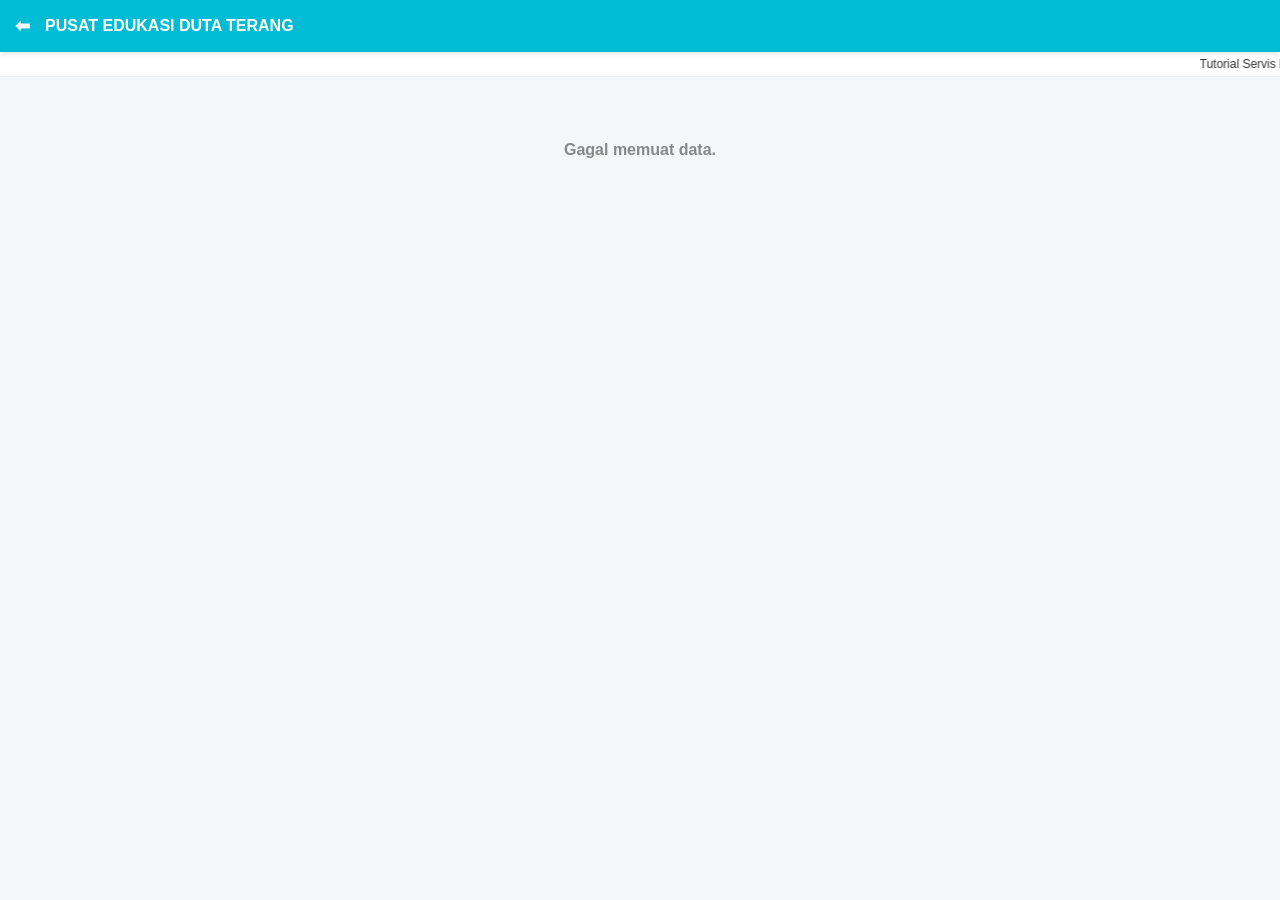
==== commit 84d77af9: "Update panduan.html" ====
--- a/panduan.html
+++ b/panduan.html
@@ -5,94 +5,75 @@
     <meta name="viewport" content="width=device-width, initial-scale=1.0">
     <title>Edukasi Duta Terang</title>
     <style>
-        :root { --primary: #00bcd4; --bg: #ffffff; --text: #333; --card-bg: #f9f9f9; }
-        body { font-family: 'Segoe UI', Roboto, sans-serif; margin: 0; background: var(--bg); color: var(--text); padding-bottom: 50px; }
-
-        /* Navbar Simpel */
-        .nav { background: #fff; padding: 15px; color: var(--primary); display: flex; align-items: center; position: sticky; top: 0; z-index: 1000; border-bottom: 1px solid #eee; }
-        .nav a { text-decoration: none; color: var(--primary); font-size: 14px; font-weight: bold; margin-right: 15px; }
-        .nav-title { font-size: 16px; font-weight: 800; letter-spacing: 1px; color: #222; }
-
-        .container { padding: 10px 0; max-width: 900px; margin: auto; }
+        :root { --primary: #00bcd4; --bg: #f5f6f8; --text: #333; }
+        body { font-family: 'Segoe UI', sans-serif; margin: 0; background: var(--bg); color: var(--text); padding-bottom: 50px; }
+
+        /* Navbar */
+        .nav { background: var(--primary); padding: 15px; color: white; display: flex; align-items: center; position: sticky; top: 0; z-index: 1000; box-shadow: 0 2px 5px rgba(0,0,0,0.1); }
+        .nav a { text-decoration: none; color: white; font-size: 18px; font-weight: bold; margin-right: 15px; }
+
+        .container { padding: 10px; max-width: 800px; margin: auto; }
+        h2 { font-size: 14px; margin: 25px 5px 15px; border-left: 4px solid var(--primary); padding-left: 10px; text-transform: uppercase; color: #555; }
+
+        /* Grid System - 3 Kolom */
+        .grid { display: grid; grid-template-columns: repeat(3, 1fr); gap: 10px; align-items: stretch; }
+
+        /* Card Styling */
+        .card { background: #fff; border-radius: 10px; overflow: hidden; box-shadow: 0 2px 5px rgba(0,0,0,0.05); display: flex; flex-direction: column; cursor: pointer; height: 100%; border: 1px solid #eee; transition: 0.2s; }
+        .card:active { transform: scale(0.96); }
         
-        /* Heading */
-        h2 { font-size: 16px; margin: 20px 15px 10px; display: flex; align-items: center; justify-content: space-between; color: #222; }
-        h2 span { font-size: 11px; color: var(--primary); font-weight: normal; }
-
-        /* Horizontal Scroll System */
-        .scroll-container { 
-            display: flex; 
-            overflow-x: auto; 
-            gap: 12px; 
-            padding: 5px 15px 15px; 
-            scroll-snap-type: x mandatory;
-            scrollbar-width: none; /* Hide scrollbar Firefox */
-        }
-        .scroll-container::-webkit-scrollbar { display: none; } /* Hide scrollbar Chrome/Safari */
-
-        /* Card Styling - Dibuat lebih ramping */
-        .card { 
-            flex: 0 0 140px; /* Lebar card tetap */
-            background: var(--card-bg); 
-            border-radius: 12px; 
-            overflow: hidden; 
-            display: flex; 
-            flex-direction: column; 
-            cursor: pointer; 
-            scroll-snap-align: start;
-            border: 1px solid #f0f0f0;
-            transition: transform 0.2s;
-        }
-        .card:active { transform: scale(0.95); }
-        
-        .thumb { width: 100%; height: 85px; background: #eee; display: flex; align-items: center; justify-content: center; position: relative; }
-        .thumb img { width: 100%; height: 100%; object-fit: cover; }
-        .play-btn { position: absolute; color: white; font-size: 18px; background: rgba(0,0,0,0.3); width: 30px; height: 30px; display: flex; align-items: center; justify-content: center; border-radius: 50%; }
-
-        .card-body { padding: 8px; flex-grow: 1; }
-        .card-title { font-size: 11px; font-weight: 600; line-height: 1.4; color: #333; display: -webkit-box; -webkit-line-clamp: 2; -webkit-box-orient: vertical; overflow: hidden; }
+        .thumb { width: 100%; height: 75px; background: #222; display: flex; align-items: center; justify-content: center; flex-shrink: 0; position: relative; }
+        .thumb img { width: 100%; height: 100%; object-fit: cover; opacity: 0.8; }
+        .play-btn { position: absolute; color: white; font-size: 20px; text-shadow: 0 0 10px rgba(0,0,0,0.8); }
+
+        .card-body { padding: 8px 5px; flex-grow: 1; display: flex; align-items: center; justify-content: center; }
+        .card-title { font-size: 10px; font-weight: bold; line-height: 1.3; color: #222; text-align: center; display: -webkit-box; -webkit-line-clamp: 2; -webkit-box-orient: vertical; overflow: hidden; }
 
         /* Modal */
-        .modal { position: fixed; inset: 0; background: rgba(0,0,0,0.85); z-index: 2000; display: none; align-items: center; justify-content: center; padding: 15px; }
-        .modal-content { background: white; width: 100%; max-width: 500px; max-height: 85vh; border-radius: 20px; overflow-y: auto; padding: 20px; position: relative; }
-        .close-modal { position: sticky; top: 0; float: right; background: #eee; border: none; width: 30px; height: 30px; border-radius: 50%; font-weight: bold; cursor: pointer; z-index: 10; }
-        .modal-body { line-height: 1.6; font-size: 14px; margin-top: 15px; white-space: pre-wrap; color: #555; }
-
-        .video-container { position: relative; padding-bottom: 56.25%; height: 0; border-radius: 12px; overflow: hidden; background: #000; }
+        .modal { position: fixed; inset: 0; background: rgba(0,0,0,0.9); z-index: 2000; display: none; align-items: center; justify-content: center; padding: 15px; }
+        .modal-content { background: white; width: 100%; max-width: 500px; max-height: 90vh; border-radius: 15px; overflow-y: auto; padding: 20px; position: relative; }
+        .close-modal { position: sticky; top: 0; float: right; background: #f0f0f0; border: none; padding: 8px 12px; border-radius: 50%; font-weight: bold; cursor: pointer; z-index: 10; }
+        .modal-body { line-height: 1.7; font-size: 14px; margin-top: 15px; white-space: pre-wrap; color: #444; }
+
+        .video-container { position: relative; padding-bottom: 56.25%; height: 0; overflow: hidden; border-radius: 10px; background: #000; }
         .video-container iframe { position: absolute; top: 0; left: 0; width: 100%; height: 100%; border: 0; }
 
-        .loading { text-align: center; padding: 50px; color: #ccc; font-size: 12px; }
+        /* Tombol Load More */
+        .btn-more { display: block; width: 100%; margin: 20px 0; padding: 12px; background: #fff; border: 1px solid var(--primary); color: var(--primary); border-radius: 8px; font-weight: bold; cursor: pointer; font-size: 13px; transition: 0.3s; }
+        .btn-more:hover { background: var(--primary); color: #fff; }
+
+        .loading { text-align: center; padding: 50px; color: #888; font-weight: bold; }
         .hide { display: none; }
-        
-        marquee { background: #f0f0f0; padding: 5px; font-size: 11px; color: #666; }
+        marquee { background: #fff; padding: 5px; font-size: 12px; border-bottom: 1px solid #eee; }
     </style>
 </head>
 <body>
 
 <nav class="nav">
     <a href="https://vesatukio.github.io/jualled/">⬅</a>
-    <span class="nav-title">DUTA TERANG</span>
+    <span style="font-weight: bold;">PUSAT EDUKASI DUTA TERANG</span>
 </nav>
 
-<marquee scrollamount="4">Update tutorial servis LED & Audio System terbaru setiap hari!</marquee>
+<marquee scrollamount="5">Tutorial Servis LED, Audio System, dan Update Sparepart Terbaru Setiap Hari!</marquee>
 
 <div class="container">
-    <div id="loader" class="loading">Memuat data...</div>
+    <div id="loader" class="loading">Sinkronisasi Database...</div>
 
     <!-- Section Video -->
     <section id="sec-video" class="hide">
-        <h2>📽️ Tutorial Video <span>Geser ke samping ›</span></h2>
-        <div id="grid-video" class="scroll-container"></div>
+        <h2>📽️ VIDEO TUTORIAL</h2>
+        <div id="grid-video" class="grid"></div>
+        <button id="more-video" class="btn-more" onclick="showAll('video')">Tampilkan Video Lainnya...</button>
     </section>
 
     <!-- Section Artikel -->
     <section id="sec-artikel" class="hide">
-        <h2>📖 Artikel Teknik <span>Geser ke samping ›</span></h2>
-        <div id="grid-artikel" class="scroll-container"></div>
+        <h2>📖 ARTIKEL TEKNIK</h2>
+        <div id="grid-artikel" class="grid"></div>
+        <button id="more-artikel" class="btn-more" onclick="showAll('artikel')">Tampilkan Artikel Lainnya...</button>
     </section>
 </div>
 
-<!-- Modal -->
 <div id="modal" class="modal" onclick="if(event.target == this) closeModal()">
     <div class="modal-content">
         <button class="close-modal" onclick="closeModal()">✕</button>
@@ -142,41 +123,66 @@
             const rowsVid = parseCSV(resVid).slice(1);
             const rowsArt = parseCSV(resArt).slice(1);
 
-            let vHtml = "";
-            rowsVid.forEach((cols, i) => {
+            // Simpan data ke database local
+            rowsVid.forEach((cols) => {
                 if(cols.length < 2) return;
-                const item = { judul: cols[1], isi: cols[2], link: cols[3], vidId: getYoutubeId(cols[3]) };
-                dbVideo.push(item);
-                vHtml += `
-                    <div class="card" onclick="openContent('video', ${i})">
-                        <div class="thumb">
-                            <img src="https://img.youtube.com/vi/${item.vidId}/mqdefault.jpg">
-                            <div class="play-btn">▶</div>
-                        </div>
-                        <div class="card-body"><div class="card-title">${item.judul}</div></div>
-                    </div>`;
+                dbVideo.push({ judul: cols[1], isi: cols[2], link: cols[3], tgl: cols[4], kat: cols[5], vidId: getYoutubeId(cols[3]) });
             });
 
-            let aHtml = "";
-            rowsArt.forEach((cols, i) => {
+            rowsArt.forEach((cols) => {
                 if(cols.length < 2) return;
-                const item = { judul: cols[1], isi: cols[2], tgl: cols[4], kat: cols[5] };
-                dbArtikel.push(item);
-                aHtml += `
-                    <div class="card" onclick="openContent('artikel', ${i})">
-                        <div class="thumb" style="background:var(--primary); opacity:0.1;"></div>
-                        <div style="position:absolute; width:140px; height:85px; display:flex; align-items:center; justify-content:center; font-size:30px;">📄</div>
-                        <div class="card-body"><div class="card-title">${item.judul}</div></div>
-                    </div>`;
+                dbArtikel.push({ judul: cols[1], isi: cols[2], tgl: cols[4], kat: cols[5] });
             });
 
+            renderGrid('video', 12);
+            renderGrid('artikel', 12);
+
             document.getElementById('loader').classList.add('hide');
-            if(vHtml) { document.getElementById('grid-video').innerHTML = vHtml; document.getElementById('sec-video').classList.remove('hide'); }
-            if(aHtml) { document.getElementById('grid-artikel').innerHTML = aHtml; document.getElementById('sec-artikel').classList.remove('hide'); }
+            document.getElementById('sec-video').classList.remove('hide');
+            document.getElementById('sec-artikel').classList.remove('hide');
+
+            // Sembunyikan tombol jika data kurang dari 12
+            if(dbVideo.length <= 12) document.getElementById('more-video').classList.add('hide');
+            if(dbArtikel.length <= 12) document.getElementById('more-artikel').classList.add('hide');
 
         } catch (e) {
             document.getElementById('loader').innerText = "Gagal memuat data.";
         }
+    }
+
+    function renderGrid(type, limit) {
+        const grid = document.getElementById(`grid-${type}`);
+        const data = type === 'video' ? dbVideo : dbArtikel;
+        let html = "";
+
+        const itemsToShow = data.slice(0, limit);
+
+        itemsToShow.forEach((item, i) => {
+            if(type === 'video') {
+                html += `
+                <div class="card" onclick="openContent('video', ${i})">
+                    <div class="thumb">
+                        <img src="https://img.youtube.com/vi/${item.vidId}/mqdefault.jpg">
+                        <div class="play-btn">▶</div>
+                    </div>
+                    <div class="card-body"><div class="card-title">${item.judul}</div></div>
+                </div>`;
+            } else {
+                html += `
+                <div class="card" onclick="openContent('artikel', ${i})">
+                    <div class="thumb" style="background:var(--primary)">
+                        <span style="font-size:28px; color:white;">📄</span>
+                    </div>
+                    <div class="card-body"><div class="card-title">${item.judul}</div></div>
+                </div>`;
+            }
+        });
+        grid.innerHTML = html;
+    }
+
+    function showAll(type) {
+        renderGrid(type, 999); // Tampilkan semua
+        document.getElementById(`more-${type}`).classList.add('hide'); // Sembunyikan tombol
     }
 
     function openContent(type, index) {
@@ -188,12 +194,12 @@
                 <div class="video-container">
                     <iframe src="https://www.youtube.com/embed/${item.vidId}?autoplay=1" allow="autoplay; fullscreen" allowfullscreen></iframe>
                 </div>
-                <h3 style="margin-top:15px; color:#222; font-size:16px;">${item.judul}</h3>
+                <h3 style="margin-top:15px; color:var(--primary); font-size:16px;">${item.judul}</h3>
                 <div class="modal-body">${item.isi}</div>`;
         } else {
             ui.innerHTML = `
-                <h2 style="color:var(--primary); font-size:18px; margin:0 0 10px 0;">${item.judul}</h2>
-                <div style="font-size:11px; color:#999;">📅 ${item.tgl} | 🏷️ ${item.kat}</div>
+                <h2 style="color:var(--primary); font-size:18px;">${item.judul}</h2>
+                <div style="font-size:12px; color:#999;">📅 ${item.tgl} | 🏷️ ${item.kat}</div>
                 <hr style="border:0; border-top:1px solid #eee; margin:15px 0;">
                 <div class="modal-body">${item.isi}</div>`;
         }
